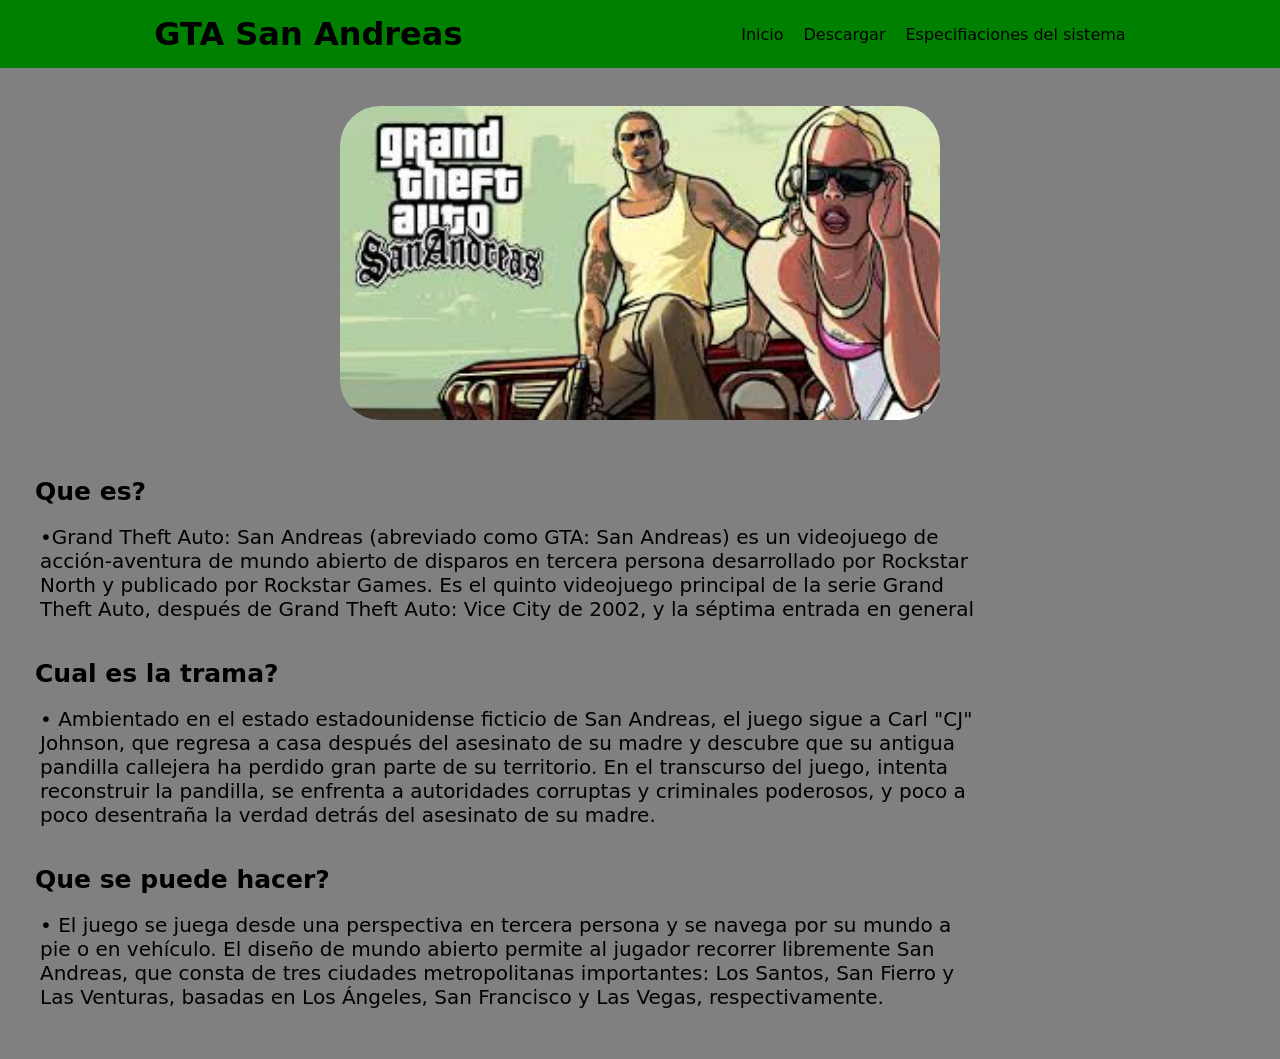
==== index.html @ 3568c663 "Add files via upload" ====
<!DOCTYPE html>

<html>
    <head>
        <link rel="stylesheet" href="style.css">
        <title>GTA Inicio</title>
        <link rel="icon" type="image/png" href="logo.png">
    </head>

    <body>
        <header>
            <a href="index.html" id="titulo-principal"><h1>GTA San Andreas</h1></a>
            
            <nav>
                <a href="index.html">Inicio</a>
                <a href="descargar.html" >Descargar</a>
                <a href="especificaciones.html">Especifiaciones del sistema</a>
            </nav>
        </header>
        <br><br>
        <img src="pagina principal.jpeg" id="imagen-index">
        <br><br><br>
        <h3 id="que-es">Que es?</h3>
        <br>
        <p id="explicacion-juego">•Grand Theft Auto: San Andreas (abreviado como GTA: San Andreas) es un videojuego de acción-aventura de mundo abierto de disparos en tercera persona desarrollado por Rockstar North y publicado por Rockstar Games. Es el quinto videojuego principal de la serie Grand Theft Auto, después de Grand Theft Auto: Vice City de 2002, y la séptima entrada en general</p>
        <br><br>
         <h3 id="que-es">Cual es la trama?</h3>
         <br>
        <p id="explicacion-juego">• Ambientado en el estado estadounidense ficticio de San Andreas, el juego sigue a Carl "CJ" Johnson, que regresa a casa después del asesinato de su madre y descubre que su antigua pandilla callejera ha perdido gran parte de su territorio. En el transcurso del juego, intenta reconstruir la pandilla, se enfrenta a autoridades corruptas y criminales poderosos, y poco a poco desentraña la verdad detrás del asesinato de su madre.</p>
         <br><br>
         <h3 id="que-es">Que se puede hacer?</h3>
         <br>
        <p id="explicacion-juego-final">• El juego se juega desde una perspectiva en tercera persona y se navega por su mundo a pie o en vehículo. El diseño de mundo abierto permite al jugador recorrer libremente San Andreas, que consta de tres ciudades metropolitanas importantes: Los Santos, San Fierro y Las Venturas, basadas en Los Ángeles, San Francisco y Las Vegas, respectivamente.</p>

    </body>
</html>
---- style.css ----
* {
    padding: 0;
    margin: 0;
    box-sizing: border-box;
    font-family: system-ui;
}

header {
    background-color: green;
    display: flex;
    justify-content: space-around;
    align-items: center;
    padding: 15px;
}

body {
    background-color: grey;
}

nav {
    display: flex;
    gap: 20px;
}

nav a {
    text-decoration: none;
    color: black;
}

nav a:hover {
    color: blanchedalmond;
}

#titulo-principal {
    text-decoration: none;
    color: black;
}

h2 {
  text-align: center;
  font-size: 40px;
  font-family: sans-serif;
}

#info-descarga {
    text-align: center;
    font-size: 20px;
    margin-left: 100px;
    margin-right: 100px;
    
}

#link-gta {
    text-decoration: none;
    color: black;
    text-align: center;
    margin-left: 100px;
    font-size: 30px;
}

#link-gta:hover {
    color: orange;
}

#imagen-descarga {
    margin: 0 auto;
    display: block;
}

#lista-minimos {
    margin-left: 50px;
}

h3 {
    margin-left: 35px;
}

#explicacion-juego {
    font-size: 20px;
    margin-left: 40px;
    margin-right: 300px;
}

#imagen-index {
    margin: 0 auto;
    display: block;
    width: 600px;
    border-radius: 40px;
}

#que-es {
    font-size: 25px;
}

#explicacion-juego-final {
    
    font-size: 20px;
    margin-left: 40px;
    margin-right: 300px;
    margin-bottom: 50px;
}
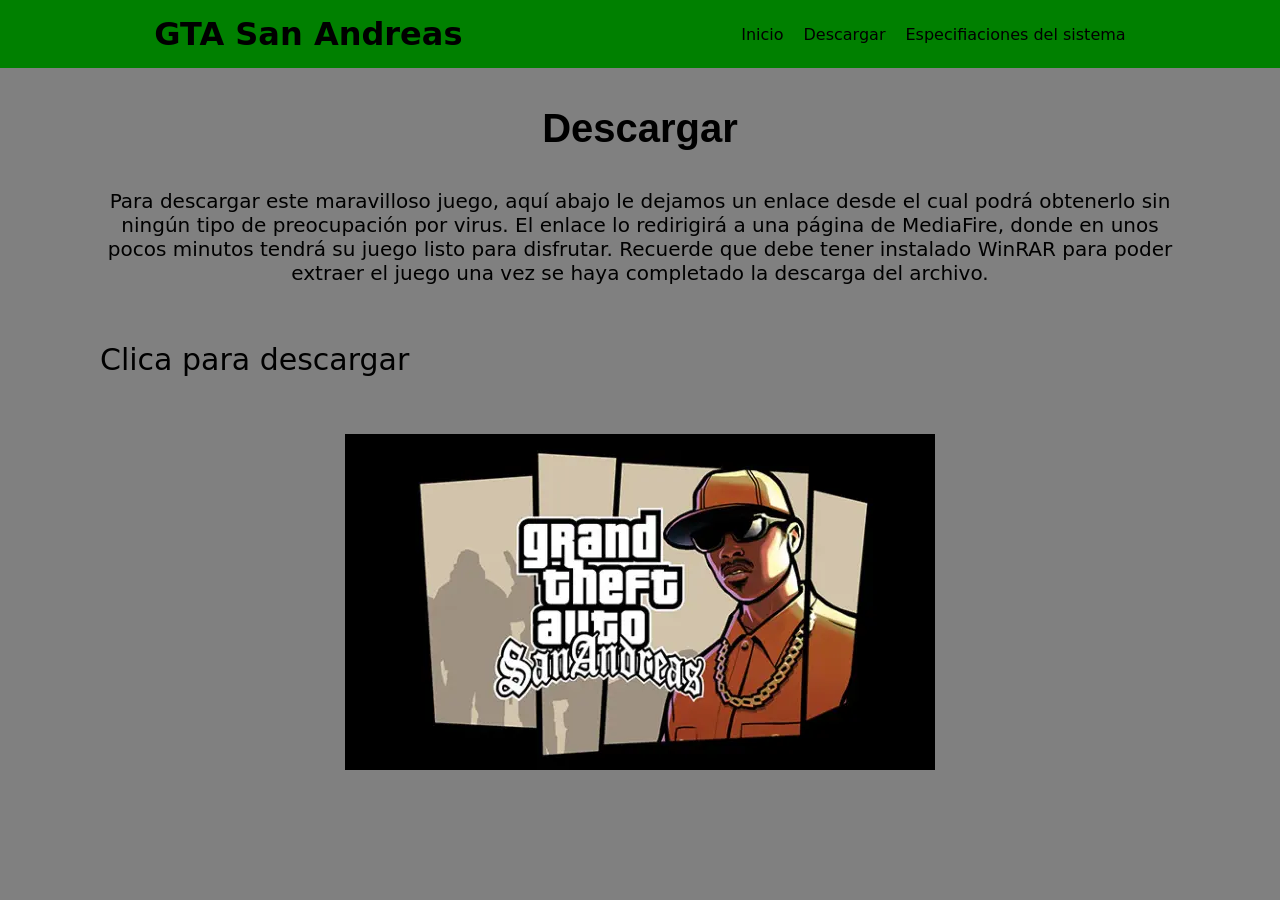
==== commit 1c13b545: "Update index.html" ====
--- a/index.html
+++ b/index.html
@@ -3,37 +3,37 @@
 <html>
     <head>
         <link rel="stylesheet" href="style.css">
-        <title>GTA Inicio</title>
+        <title>GTA Descargar</title>
         <link rel="icon" type="image/png" href="logo.png">
     </head>
 
     <body>
         <header>
             <a href="index.html" id="titulo-principal"><h1>GTA San Andreas</h1></a>
-            
             <nav>
                 <a href="index.html">Inicio</a>
                 <a href="descargar.html" >Descargar</a>
                 <a href="especificaciones.html">Especifiaciones del sistema</a>
+                
             </nav>
         </header>
-        <br><br>
-        <img src="pagina principal.jpeg" id="imagen-index">
-        <br><br><br>
-        <h3 id="que-es">Que es?</h3>
-        <br>
-        <p id="explicacion-juego">•Grand Theft Auto: San Andreas (abreviado como GTA: San Andreas) es un videojuego de acción-aventura de mundo abierto de disparos en tercera persona desarrollado por Rockstar North y publicado por Rockstar Games. Es el quinto videojuego principal de la serie Grand Theft Auto, después de Grand Theft Auto: Vice City de 2002, y la séptima entrada en general</p>
-        <br><br>
-         <h3 id="que-es">Cual es la trama?</h3>
-         <br>
-        <p id="explicacion-juego">• Ambientado en el estado estadounidense ficticio de San Andreas, el juego sigue a Carl "CJ" Johnson, que regresa a casa después del asesinato de su madre y descubre que su antigua pandilla callejera ha perdido gran parte de su territorio. En el transcurso del juego, intenta reconstruir la pandilla, se enfrenta a autoridades corruptas y criminales poderosos, y poco a poco desentraña la verdad detrás del asesinato de su madre.</p>
-         <br><br>
-         <h3 id="que-es">Que se puede hacer?</h3>
-         <br>
-        <p id="explicacion-juego-final">• El juego se juega desde una perspectiva en tercera persona y se navega por su mundo a pie o en vehículo. El diseño de mundo abierto permite al jugador recorrer libremente San Andreas, que consta de tres ciudades metropolitanas importantes: Los Santos, San Fierro y Las Venturas, basadas en Los Ángeles, San Francisco y Las Vegas, respectivamente.</p>
+            <br><br>
+        <h2>Descargar</h2>
+            <br><br>
+        <p id="info-descarga">Para descargar este maravilloso juego, aquí abajo le dejamos un enlace desde el cual podrá obtenerlo sin ningún tipo de preocupación por virus. El enlace lo redirigirá a una página de MediaFire, donde en unos pocos minutos tendrá su juego listo para disfrutar.
+        Recuerde que debe tener instalado WinRAR para poder extraer el juego una vez se haya completado la descarga del archivo.</p>
+            <br><br><br>
 
+        <a href="https://www.mediafire.com/file/5i3uq8676qqigm7/Gta_San_Andreas_%255BLimpio%255D_-_TheFenix010.rar/file" target="_blank" id="link-gta">Clica para descargar</a>
+
+        <br><br><br><br>
+
+        <img src="grand-theft-auto-san-andreas-file-51754b60.jpeg.webp" id="imagen-descarga">
+        
+       
     </body>
 </html>
 
 
 
+
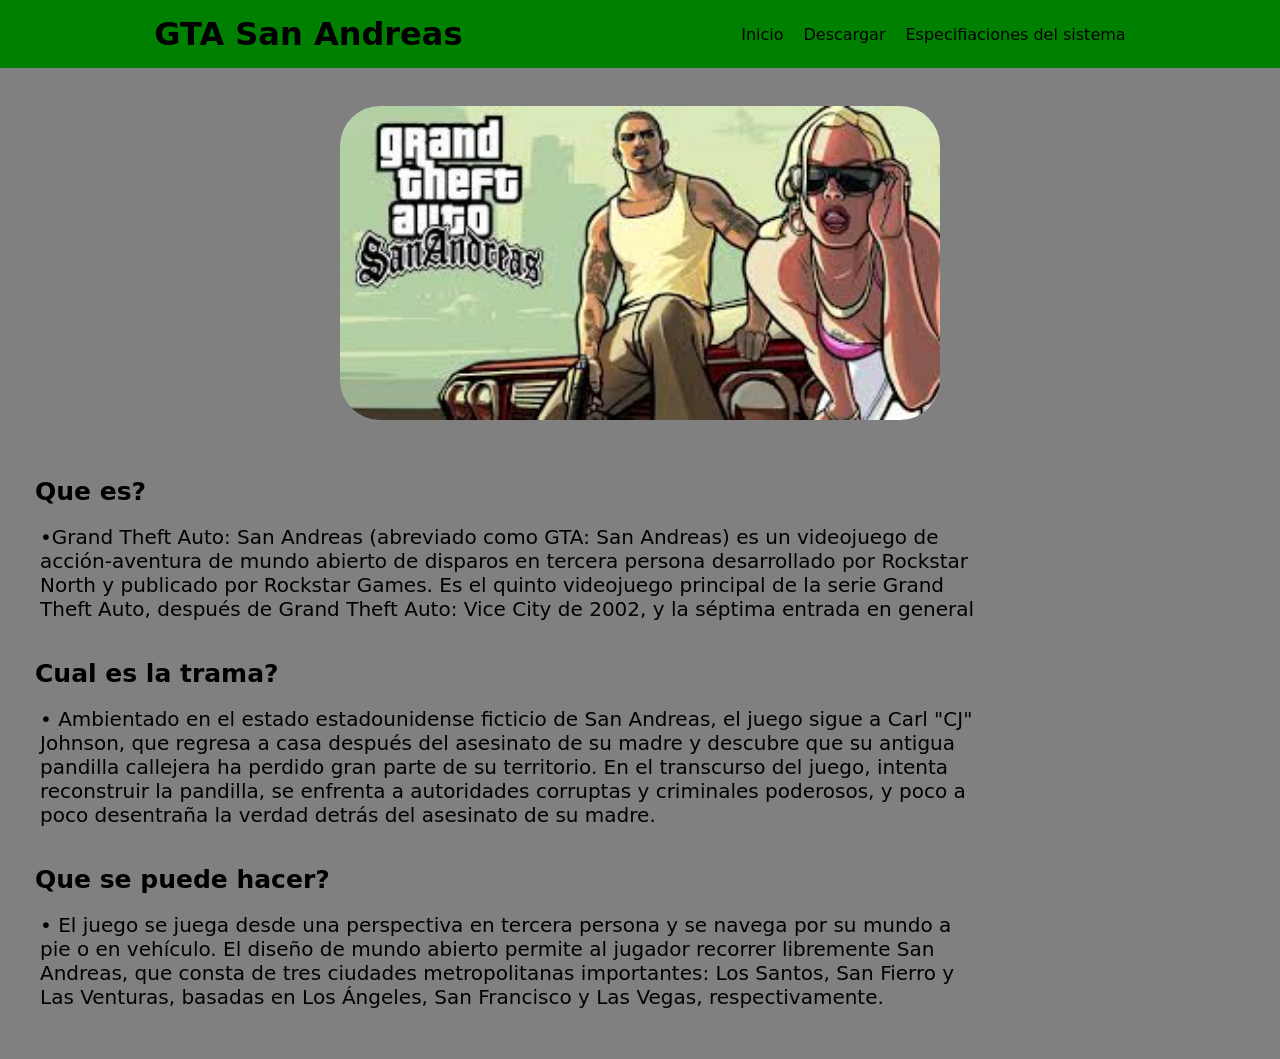
==== commit d85b30ee: "Update index.html" ====
--- a/index.html
+++ b/index.html
@@ -3,37 +3,39 @@
 <html>
     <head>
         <link rel="stylesheet" href="style.css">
-        <title>GTA Descargar</title>
+        <title>GTA Inicio</title>
         <link rel="icon" type="image/png" href="logo.png">
     </head>
 
     <body>
         <header>
             <a href="index.html" id="titulo-principal"><h1>GTA San Andreas</h1></a>
+            
             <nav>
                 <a href="index.html">Inicio</a>
                 <a href="descargar.html" >Descargar</a>
                 <a href="especificaciones.html">Especifiaciones del sistema</a>
-                
             </nav>
         </header>
-            <br><br>
-        <h2>Descargar</h2>
-            <br><br>
-        <p id="info-descarga">Para descargar este maravilloso juego, aquí abajo le dejamos un enlace desde el cual podrá obtenerlo sin ningún tipo de preocupación por virus. El enlace lo redirigirá a una página de MediaFire, donde en unos pocos minutos tendrá su juego listo para disfrutar.
-        Recuerde que debe tener instalado WinRAR para poder extraer el juego una vez se haya completado la descarga del archivo.</p>
-            <br><br><br>
+        <br><br>
+        <img src="pagina principal.jpeg" id="imagen-index">
+        <br><br><br>
+        <h3 id="que-es">Que es?</h3>
+        <br>
+        <p id="explicacion-juego">•Grand Theft Auto: San Andreas (abreviado como GTA: San Andreas) es un videojuego de acción-aventura de mundo abierto de disparos en tercera persona desarrollado por Rockstar North y publicado por Rockstar Games. Es el quinto videojuego principal de la serie Grand Theft Auto, después de Grand Theft Auto: Vice City de 2002, y la séptima entrada en general</p>
+        <br><br>
+         <h3 id="que-es">Cual es la trama?</h3>
+         <br>
+        <p id="explicacion-juego">• Ambientado en el estado estadounidense ficticio de San Andreas, el juego sigue a Carl "CJ" Johnson, que regresa a casa después del asesinato de su madre y descubre que su antigua pandilla callejera ha perdido gran parte de su territorio. En el transcurso del juego, intenta reconstruir la pandilla, se enfrenta a autoridades corruptas y criminales poderosos, y poco a poco desentraña la verdad detrás del asesinato de su madre.</p>
+         <br><br>
+         <h3 id="que-es">Que se puede hacer?</h3>
+         <br>
+        <p id="explicacion-juego-final">• El juego se juega desde una perspectiva en tercera persona y se navega por su mundo a pie o en vehículo. El diseño de mundo abierto permite al jugador recorrer libremente San Andreas, que consta de tres ciudades metropolitanas importantes: Los Santos, San Fierro y Las Venturas, basadas en Los Ángeles, San Francisco y Las Vegas, respectivamente.</p>
 
-        <a href="https://www.mediafire.com/file/5i3uq8676qqigm7/Gta_San_Andreas_%255BLimpio%255D_-_TheFenix010.rar/file" target="_blank" id="link-gta">Clica para descargar</a>
-
-        <br><br><br><br>
-
-        <img src="grand-theft-auto-san-andreas-file-51754b60.jpeg.webp" id="imagen-descarga">
-        
-       
     </body>
 </html>
 
 
 
 
+
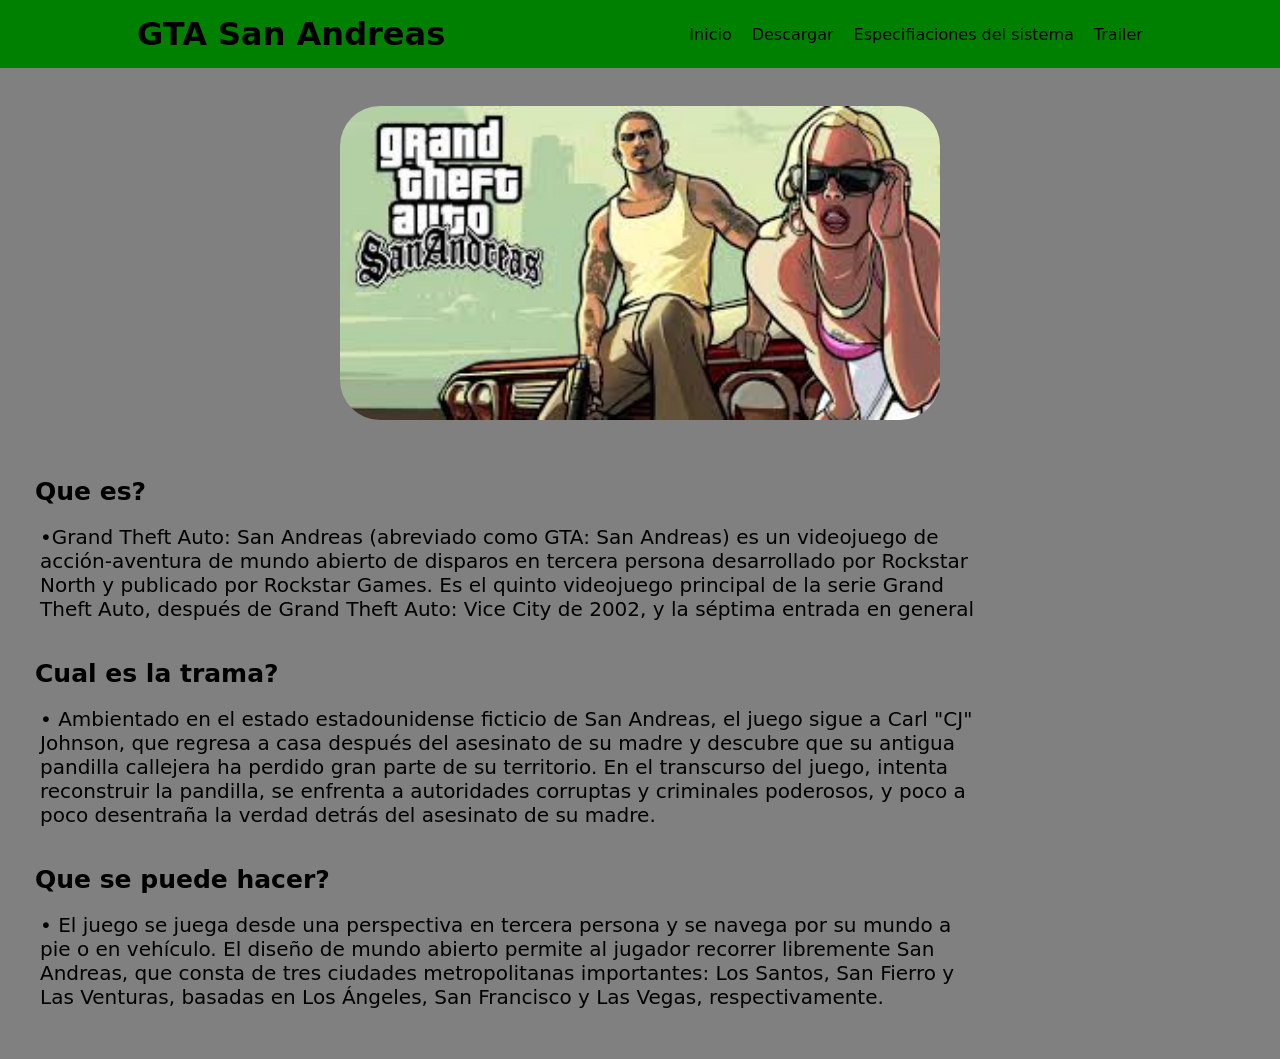
==== commit f4b3701d: "Update index.html" ====
--- a/index.html
+++ b/index.html
@@ -15,6 +15,7 @@
                 <a href="index.html">Inicio</a>
                 <a href="descargar.html" >Descargar</a>
                 <a href="especificaciones.html">Especifiaciones del sistema</a>
+                <a href="anuncio.html">Trailer</a>
             </nav>
         </header>
         <br><br>
@@ -39,3 +40,4 @@
 
 
 
+
--- a/style.css
+++ b/style.css
@@ -53,9 +53,15 @@
 #link-gta {
     text-decoration: none;
     color: black;
+    font-size: 30px;
+    background-color: green;
+    margin: 0 auto;
     text-align: center;
-    margin-left: 100px;
-    font-size: 30px;
+    width: 300px;
+    display: block;
+    border-radius: 15px;
+   
+ 
 }
 
 #link-gta:hover {
@@ -98,4 +104,10 @@
     margin-left: 40px;
     margin-right: 300px;
     margin-bottom: 50px;
-}+}
+
+#boton-descarga {
+    margin: 0 auto; 
+    display: block;
+    justify-content: center;
+}
